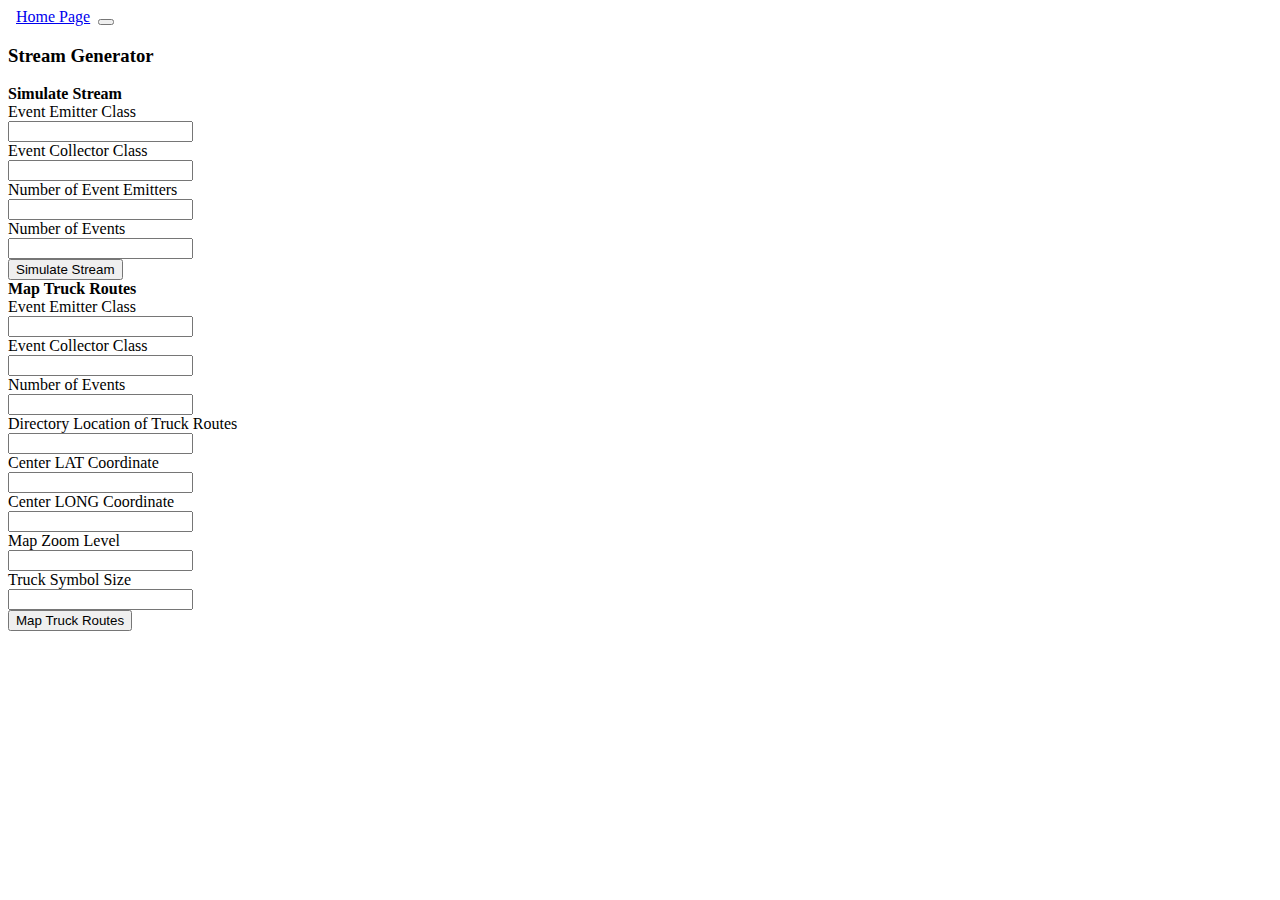
==== storm-demo-webapp/src/main/webapp/stream-generator/index.html @ 42390ec9 "support for kml routes" ====
<!DOCTYPE html>
<html lang="en">
  <head>
    <meta charset="utf-8">
    <title>Stream Generator</title>
    <meta http-equiv="Cache-Control" content="no-store, no-cache, must-revalidate, max-age=0">
    <link href="../assets/lib/bootstrap/css/bootstrap.css" rel="stylesheet">
    <link href="../assets/common/stormdemo.css" rel="stylesheet">
    <!--[if lt IE 9]>
    <script src="../assets/lib/html5shiv/dist/html5shiv.js"></script>
    <![endif]-->
  </head>
  <body>

    <div class="container">
      <div id="heading" class="masthead">
        <div class="pull-right">
          <span class="text-info" data-bind="text: username"><em></em></span>&nbsp;
          <a href="../index.html" class="btn"><i class="icon-random"></i>Home Page</a>&nbsp;
          <button data-bind="click: logout" class="btn"><i class="icon-off"></i></button>
        </div>
        <h3 class="muted">Stream Generator</h3>
      </div>
      
      <div id="main-content">
		  <b> Simulate Stream</b>
          <form class="form-horizontal" data-bind="submit: streamGenerator().simulateStream">

            <div class="control-group">
              <label class="control-label" for="eventEmitterClass">Event Emitter Class</label>
              <div class="controls">
                <input id="eventEmitterClass" type="text" data-bind="value: streamGenerator().eventEmitterClass" >
              </div>
            </div>
            
            <div class="control-group">
              <label class="control-label" for="eventCollectorClass">Event Collector Class</label>
              <div class="controls">
                <input id="eventCollectorClass" type="text" data-bind="value: streamGenerator().eventCollectorClass">
              </div>
            </div>     
            
            <div class="control-group">
              <label class="control-label" for="eventEmitters">Number of Event Emitters</label>
              <div class="controls">
                <input id="eventEmitters" type="text" data-bind="value: streamGenerator().eventEmitters">
              </div>
            </div>        
            
            <div class="control-group">
              <label class="control-label" for="events">Number of Events</label>
              <div class="controls">
                <input id="events" type="text" data-bind="value: streamGenerator().events">
              </div>
            </div>                          
            
            <button class="btn btn-primary" type="submit">Simulate Stream</button>
          </form>
          
      


        
      </div>
      

      
      
      <div id="main-content">
		  <b>Map Truck Routes</b>
          <form class="form-horizontal" data-bind="submit: streamGenerator().mapRoutes">

            <div class="control-group">
              <label class="control-label" for="eventEmitterClass2">Event Emitter Class</label>
              <div class="controls">
                <input id="eventEmitterClass2" type="text" data-bind="value: streamGenerator().eventEmitterClass2" >
              </div>
            </div>
            
            <div class="control-group">
              <label class="control-label" for="eventCollectorClass2">Event Collector Class</label>
              <div class="controls">
                <input id="eventCollectorClass2" type="text" data-bind="value: streamGenerator().eventCollectorClass2">
              </div>
            </div>     
            
            <div class="control-group">
              <label class="control-label" for="events2">Number of Events</label>
              <div class="controls">
                <input id="events2" type="text" data-bind="value: streamGenerator().events2">
              </div>
            </div>              
            
            <div class="control-group">
              <label class="control-label" for="routeDirectory">Directory Location of Truck Routes</label>
              <div class="controls">
                <input id="routeDirectory" type="text" data-bind="value: streamGenerator().routeDirectory">
              </div>
            </div>        
            
            <div class="control-group">
              <label class="control-label" for="centerCoordinatesLat">Center LAT Coordinate</label>
              <div class="controls">
                <input id="centerCoordinatesLat" type="text" data-bind="value: streamGenerator().centerCoordinatesLat">
              </div>
            </div>   
            
            <div class="control-group">
              <label class="control-label" for="centerCoordinatesLong">Center LONG Coordinate</label>
              <div class="controls">
                <input id="centerCoordinatesLong" type="text" data-bind="value: streamGenerator().centerCoordinatesLong">
              </div>
            </div>    
            
            <div class="control-group">
              <label class="control-label" for="zoomLevel">Map Zoom Level</label>
              <div class="controls">
                <input id="zoomLevel" type="text" data-bind="value: streamGenerator().zoomLevel">
              </div>
            </div>      
            
            <div class="control-group">
              <label class="control-label" for="truckSymbolSize">Truck Symbol Size</label>
              <div class="controls">
                <input id="truckSymbolSize" type="text" data-bind="value: streamGenerator().truckSymbolSize">
              </div>
            </div>                                                        
            
            <button class="btn btn-primary" type="submit">Map Truck Routes</button>
          </form>


        
      </div>      
    </div>

    <!-- 3rd party -->
    <script src="../assets/lib/jquery/jquery.js"></script>
    <script src="../assets/lib/bootstrap/js/bootstrap.js"></script>
    <script src="../assets/lib/knockout/knockout.js"></script>
    <script src="../assets/lib/sockjs/sockjs.js"></script>
    <script src="../assets/lib/stomp/dist/stomp.js"></script>

    <!-- application -->
    <script src="streamgenerator.js"></script>
    <script type="text/javascript">
    (function() {
        var socket = new SockJS('/storm-demo-web-app/streamgenerator');
        var stompClient = Stomp.over(socket);

        var appModel = new ApplicationModel(stompClient);
        ko.applyBindings(appModel);

      })();
    </script>

  </body>
</html>
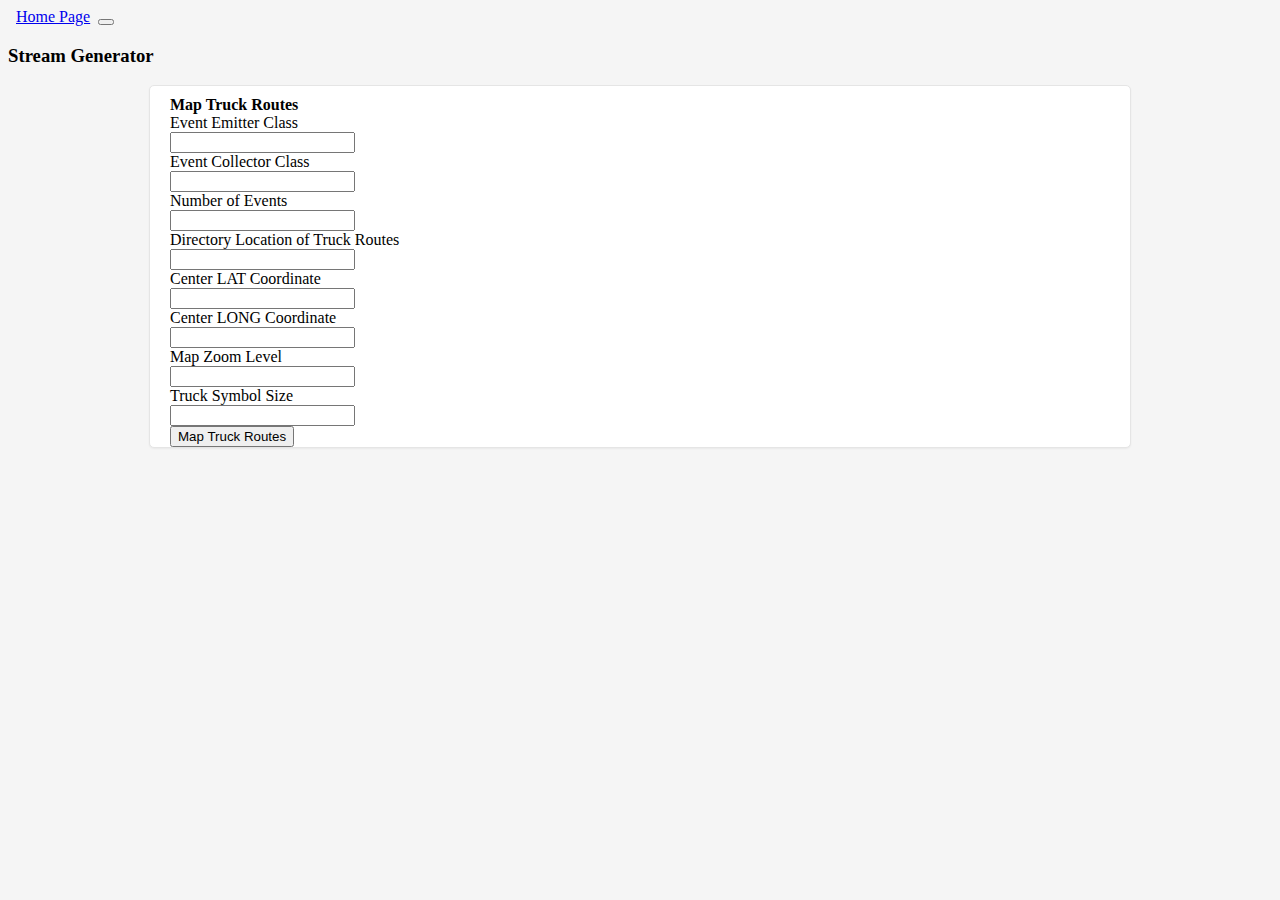
==== commit 7cd31837: "refactor, midwest routes and work for summit" ====
--- a/storm-demo-webapp/src/main/webapp/stream-generator/index.html
+++ b/storm-demo-webapp/src/main/webapp/stream-generator/index.html
@@ -21,50 +21,7 @@
         </div>
         <h3 class="muted">Stream Generator</h3>
       </div>
-      
-      <div id="main-content">
-		  <b> Simulate Stream</b>
-          <form class="form-horizontal" data-bind="submit: streamGenerator().simulateStream">
-
-            <div class="control-group">
-              <label class="control-label" for="eventEmitterClass">Event Emitter Class</label>
-              <div class="controls">
-                <input id="eventEmitterClass" type="text" data-bind="value: streamGenerator().eventEmitterClass" >
-              </div>
-            </div>
             
-            <div class="control-group">
-              <label class="control-label" for="eventCollectorClass">Event Collector Class</label>
-              <div class="controls">
-                <input id="eventCollectorClass" type="text" data-bind="value: streamGenerator().eventCollectorClass">
-              </div>
-            </div>     
-            
-            <div class="control-group">
-              <label class="control-label" for="eventEmitters">Number of Event Emitters</label>
-              <div class="controls">
-                <input id="eventEmitters" type="text" data-bind="value: streamGenerator().eventEmitters">
-              </div>
-            </div>        
-            
-            <div class="control-group">
-              <label class="control-label" for="events">Number of Events</label>
-              <div class="controls">
-                <input id="events" type="text" data-bind="value: streamGenerator().events">
-              </div>
-            </div>                          
-            
-            <button class="btn btn-primary" type="submit">Simulate Stream</button>
-          </form>
-          
-      
-
-
-        
-      </div>
-      
-
-      
       
       <div id="main-content">
 		  <b>Map Truck Routes</b>
--- a/storm-demo-webapp/src/main/webapp/assets/common/stormdemo.css
+++ b/storm-demo-webapp/src/main/webapp/assets/common/stormdemo.css
@@ -0,0 +1,37 @@
+
+body {
+  background-color: #f5f5f5;
+}
+
+#main-content {
+  max-width: 940px;
+  padding: 10px 20px 0px;
+  margin: 0 auto 20px;
+  background-color: #fff;
+  border: 1px solid #e5e5e5;
+  -webkit-border-radius: 5px;
+  -moz-border-radius: 5px;
+  border-radius: 5px;
+  -webkit-box-shadow: 0 1px 2px rgba(0, 0, 0, .05);
+  -moz-box-shadow: 0 1px 2px rgba(0, 0, 0, .05);
+  box-shadow: 0 1px 2px rgba(0, 0, 0, .05);
+}
+
+.table th.number, .table td.number {
+  text-align: right;
+}
+
+.table td.trade-buttons {
+  text-align: center;
+}
+
+.table tfoot {
+  font-weight: bold;
+}
+
+.highlight { 
+background: #972F2C
+
+}
+
+#map { height: 700px; }